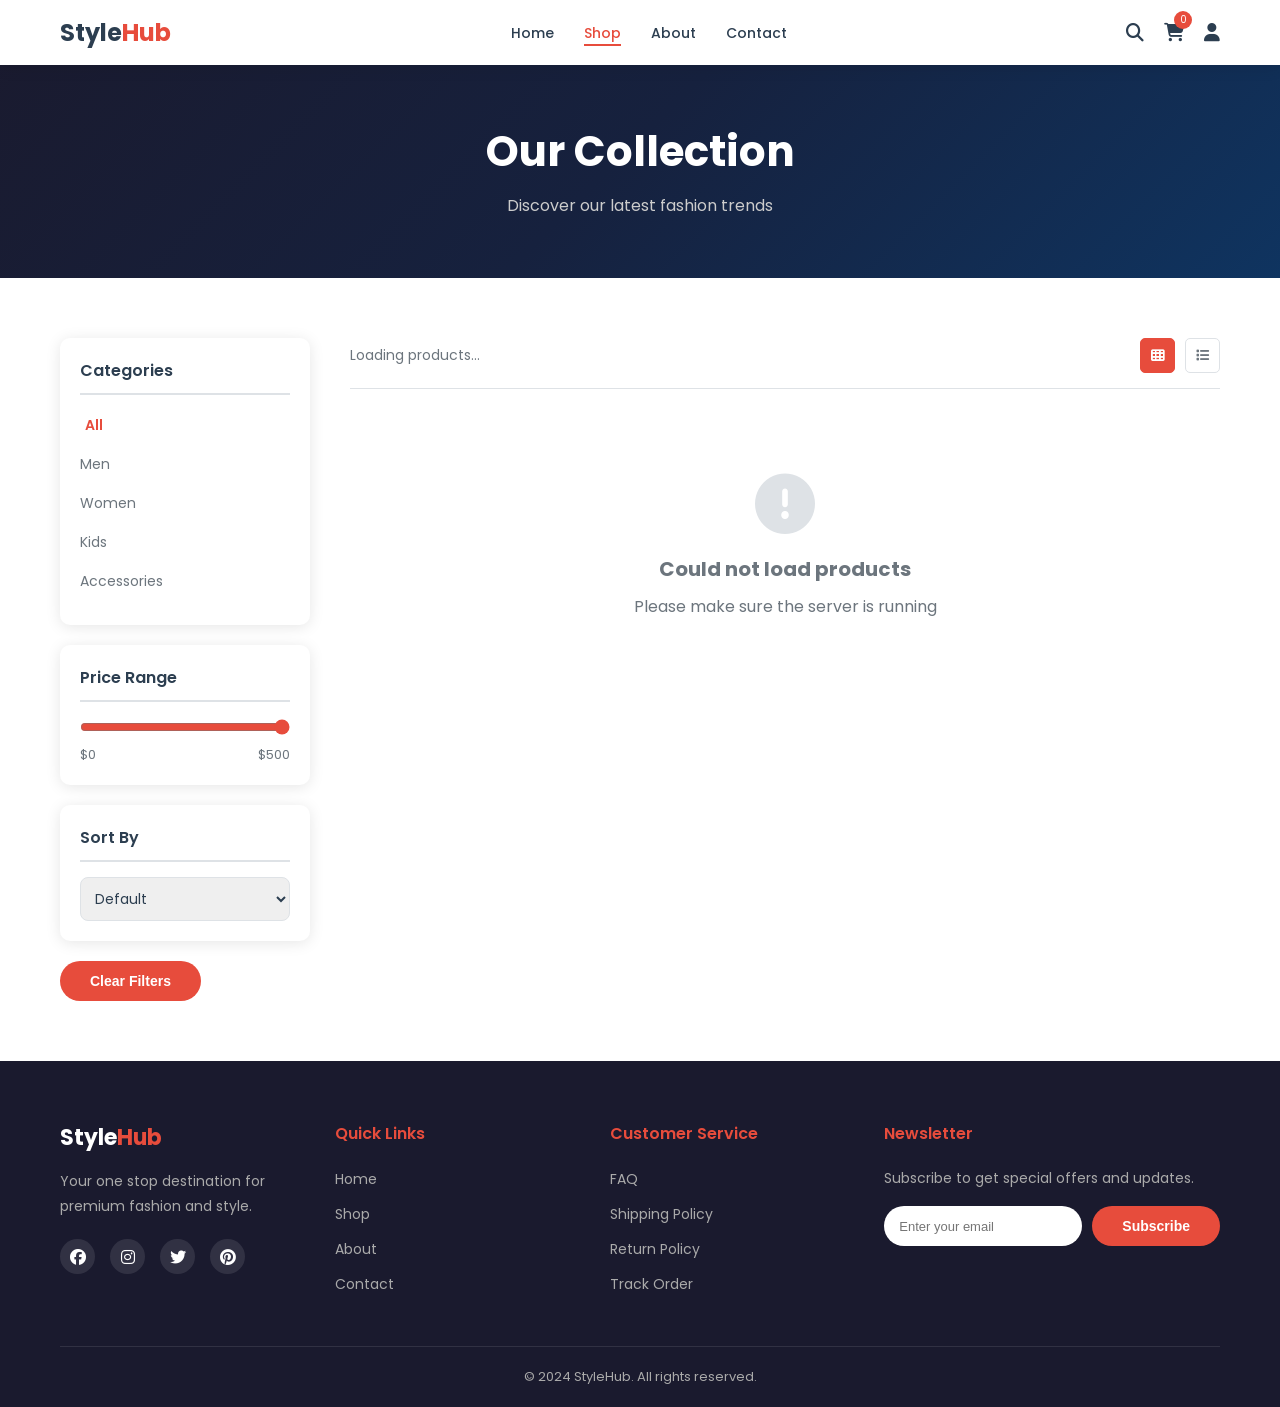
==== frontend/pages/products.html @ 16276a41 "Complete Codebase for StyleHub E-Commerce" ====
<!DOCTYPE html>
<html lang="en">
<head>
    <meta charset="UTF-8">
    <meta name="viewport" content="width=device-width, initial-scale=1.0">
    <title>Shop - StyleHub</title>
    <link rel="stylesheet" href="../css/style.css">
    <link rel="stylesheet" href="../css/products.css">
    <link href="https://fonts.googleapis.com/css2?family=Poppins:wght@300;400;500;600;700&display=swap" rel="stylesheet">
    <link rel="stylesheet" href="https://cdnjs.cloudflare.com/ajax/libs/font-awesome/6.4.0/css/all.min.css">
</head>
<body>

    <!-- NAVBAR -->
    <nav class="navbar">
        <div class="nav-container">
            <div class="nav-logo">
                <a href="../index.html">Style<span>Hub</span></a>
            </div>
            <ul class="nav-links">
                <li><a href="../index.html">Home</a></li>
                <li><a href="products.html">Shop</a></li>
                <li><a href="about.html">About</a></li>
                <li><a href="contact.html">Contact</a></li>
            </ul>
            <div class="nav-icons">
                <a href="search.html"><i class="fas fa-search"></i></a>
                <a href="cart.html">
                    <i class="fas fa-shopping-cart"></i>
                    <span class="cart-count">0</span>
                </a>
                <a href="login.html" id="nav-auth-link">
                    <i class="fas fa-user"></i>
                </a>
            </div>
            <div class="hamburger">
                <span></span>
                <span></span>
                <span></span>
            </div>
        </div>
    </nav>

    <!-- PAGE HEADER -->
    <div class="page-header">
        <h1>Our Collection</h1>
        <p>Discover our latest fashion trends</p>
    </div>

    <!-- SHOP SECTION -->
    <section class="shop-section">
        <div class="container">
            <div class="shop-layout">

                <!-- SIDEBAR FILTERS -->
                <aside class="sidebar">
                    <div class="filter-section">
                        <h3>Categories</h3>
                        <ul class="filter-list">
                            <li><a href="#" class="filter-link active" data-category="all">All</a></li>
                            <li><a href="#" class="filter-link" data-category="men">Men</a></li>
                            <li><a href="#" class="filter-link" data-category="women">Women</a></li>
                            <li><a href="#" class="filter-link" data-category="kids">Kids</a></li>
                            <li><a href="#" class="filter-link" data-category="accessories">Accessories</a></li>
                        </ul>
                    </div>

                    <div class="filter-section">
                        <h3>Price Range</h3>
                        <div class="price-range">
                            <input type="range" id="price-range" min="0" max="500" value="500">
                            <div class="price-labels">
                                <span>$0</span>
                                <span id="price-value">$500</span>
                            </div>
                        </div>
                    </div>

                    <div class="filter-section">
                        <h3>Sort By</h3>
                        <select id="sort-select" class="sort-select">
                            <option value="default">Default</option>
                            <option value="price-low">Price: Low to High</option>
                            <option value="price-high">Price: High to Low</option>
                            <option value="name">Name: A to Z</option>
                        </select>
                    </div>

                    <button class="btn btn-primary" id="clear-filters">Clear Filters</button>
                </aside>

                <!-- PRODUCTS AREA -->
                <div class="products-area">
                    <div class="products-toolbar">
                        <p id="products-count">Loading products...</p>
                        <div class="view-toggle">
                            <button class="view-btn active" id="grid-view">
                                <i class="fas fa-th"></i>
                            </button>
                            <button class="view-btn" id="list-view">
                                <i class="fas fa-list"></i>
                            </button>
                        </div>
                    </div>
                    <div class="products-grid" id="products-container">
                        <!-- Products loaded here -->
                    </div>
                </div>

            </div>
        </div>
    </section>

    <!-- FOOTER -->
    <footer class="footer">
        <div class="container">
            <div class="footer-grid">
                <div class="footer-col">
                    <h3>Style<span>Hub</span></h3>
                    <p>Your one stop destination for premium fashion and style.</p>
                    <div class="social-links">
                        <a href="#"><i class="fab fa-facebook"></i></a>
                        <a href="#"><i class="fab fa-instagram"></i></a>
                        <a href="#"><i class="fab fa-twitter"></i></a>
                        <a href="#"><i class="fab fa-pinterest"></i></a>
                    </div>
                </div>
                <div class="footer-col">
                    <h4>Quick Links</h4>
                    <ul>
                        <li><a href="../index.html">Home</a></li>
                        <li><a href="products.html">Shop</a></li>
                        <li><a href="about.html">About</a></li>
                        <li><a href="contact.html">Contact</a></li>
                    </ul>
                </div>
                <div class="footer-col">
                    <h4>Customer Service</h4>
                    <ul>
                        <li><a href="#">FAQ</a></li>
                        <li><a href="#">Shipping Policy</a></li>
                        <li><a href="#">Return Policy</a></li>
                        <li><a href="#">Track Order</a></li>
                    </ul>
                </div>
                <div class="footer-col">
                    <h4>Newsletter</h4>
                    <p>Subscribe to get special offers and updates.</p>
                    <div class="newsletter">
                        <input type="email" placeholder="Enter your email">
                        <button class="btn btn-primary">Subscribe</button>
                    </div>
                </div>
            </div>
            <div class="footer-bottom">
                <p>&copy; 2024 StyleHub. All rights reserved.</p>
            </div>
        </div>
    </footer>

    <script src="../js/main.js"></script>
    <script src="../js/products.js"></script>
</body>
</html>
---- frontend/css/style.css ----
/* ─── RESET & BASE ─────────────────────────────────────── */
* {
    margin: 0;
    padding: 0;
    box-sizing: border-box;
}

:root {
    --primary: #2c3e50;
    --accent: #e74c3c;
    --light: #f8f9fa;
    --dark: #1a1a2e;
    --gray: #6c757d;
    --border: #dee2e6;
    --white: #ffffff;
    --shadow: 0 2px 15px rgba(0,0,0,0.1);
    --transition: all 0.3s ease;
}

body {
    font-family: 'Poppins', sans-serif;
    color: var(--primary);
    background-color: var(--white);
    overflow-x: hidden;
}

a {
    text-decoration: none;
    color: inherit;
}

ul {
    list-style: none;
}

img {
    max-width: 100%;
    height: auto;
}

.container {
    max-width: 1200px;
    margin: 0 auto;
    padding: 0 20px;
}

/* ─── BUTTONS ───────────────────────────────────────────── */
.btn {
    display: inline-block;
    padding: 12px 30px;
    border-radius: 30px;
    font-size: 14px;
    font-weight: 600;
    cursor: pointer;
    transition: var(--transition);
    border: none;
    text-align: center;
}

.btn-primary {
    background-color: var(--accent);
    color: var(--white);
}

.btn-primary:hover {
    background-color: #c0392b;
    transform: translateY(-2px);
    box-shadow: 0 5px 15px rgba(231,76,60,0.4);
}

.btn-secondary {
    background-color: transparent;
    color: var(--primary);
    border: 2px solid var(--primary);
}

.btn-secondary:hover {
    background-color: var(--primary);
    color: var(--white);
}

/* ─── NAVBAR ────────────────────────────────────────────── */
.navbar {
    position: fixed;
    top: 0;
    left: 0;
    width: 100%;
    z-index: 1000;
    background-color: var(--white);
    box-shadow: var(--shadow);
    padding: 15px 0;
    transition: var(--transition);
}

.nav-container {
    max-width: 1200px;
    margin: 0 auto;
    padding: 0 20px;
    display: flex;
    align-items: center;
    justify-content: space-between;
}

.nav-logo a {
    font-size: 24px;
    font-weight: 700;
    color: var(--primary);
}

.nav-logo span {
    color: var(--accent);
}

.nav-links {
    display: flex;
    gap: 30px;
}

.nav-links a {
    font-size: 14px;
    font-weight: 500;
    color: var(--primary);
    transition: var(--transition);
    position: relative;
}

.nav-links a::after {
    content: '';
    position: absolute;
    bottom: -3px;
    left: 0;
    width: 0;
    height: 2px;
    background-color: var(--accent);
    transition: var(--transition);
}

.nav-links a:hover::after {
    width: 100%;
}

.nav-links a:hover {
    color: var(--accent);
}

.nav-icons {
    display: flex;
    align-items: center;
    gap: 20px;
}

.nav-icons a {
    font-size: 18px;
    color: var(--primary);
    transition: var(--transition);
    position: relative;
}

.nav-icons a:hover {
    color: var(--accent);
}

.cart-count {
    position: absolute;
    top: -8px;
    right: -8px;
    background-color: var(--accent);
    color: var(--white);
    font-size: 10px;
    width: 18px;
    height: 18px;
    border-radius: 50%;
    display: flex;
    align-items: center;
    justify-content: center;
}

.hamburger {
    display: none;
    flex-direction: column;
    gap: 5px;
    cursor: pointer;
}

.hamburger span {
    width: 25px;
    height: 3px;
    background-color: var(--primary);
    border-radius: 3px;
    transition: var(--transition);
}

/* ─── SECTION TITLE ─────────────────────────────────────── */
.section-title {
    font-size: 32px;
    font-weight: 700;
    text-align: center;
    margin-bottom: 40px;
    position: relative;
}

.section-title::after {
    content: '';
    position: absolute;
    bottom: -10px;
    left: 50%;
    transform: translateX(-50%);
    width: 60px;
    height: 3px;
    background-color: var(--accent);
}

/* ─── PRODUCT CARD ──────────────────────────────────────── */
.product-card {
    background-color: var(--white);
    border-radius: 10px;
    overflow: hidden;
    box-shadow: var(--shadow);
    transition: var(--transition);
    cursor: pointer;
}

.product-card:hover {
    transform: translateY(-5px);
    box-shadow: 0 10px 30px rgba(0,0,0,0.15);
}

.product-card img {
    width: 100%;
    height: 280px;
    object-fit: cover;
}

.product-card-info {
    padding: 15px;
}

.product-card-info h3 {
    font-size: 16px;
    font-weight: 600;
    margin-bottom: 5px;
}

.product-card-info .category {
    font-size: 12px;
    color: var(--gray);
    margin-bottom: 10px;
}

.product-card-info .price {
    font-size: 18px;
    font-weight: 700;
    color: var(--accent);
}

.product-card-actions {
    padding: 0 15px 15px;
    display: flex;
    gap: 10px;
}

.product-card-actions .btn {
    flex: 1;
    padding: 8px 15px;
    font-size: 12px;
}

/* ─── FOOTER ────────────────────────────────────────────── */
.footer {
    background-color: var(--dark);
    color: var(--white);
    padding: 60px 0 20px;
}

.footer-grid {
    display: grid;
    grid-template-columns: repeat(4, 1fr);
    gap: 40px;
    margin-bottom: 40px;
}

.footer-col h3 {
    font-size: 22px;
    font-weight: 700;
    margin-bottom: 15px;
}

.footer-col h3 span {
    color: var(--accent);
}

.footer-col h4 {
    font-size: 16px;
    font-weight: 600;
    margin-bottom: 20px;
    color: var(--accent);
}

.footer-col p {
    font-size: 14px;
    color: #aaa;
    line-height: 1.8;
}

.footer-col ul li {
    margin-bottom: 10px;
}

.footer-col ul li a {
    font-size: 14px;
    color: #aaa;
    transition: var(--transition);
}

.footer-col ul li a:hover {
    color: var(--accent);
    padding-left: 5px;
}

.social-links {
    display: flex;
    gap: 15px;
    margin-top: 20px;
}

.social-links a {
    width: 35px;
    height: 35px;
    background-color: rgba(255,255,255,0.1);
    border-radius: 50%;
    display: flex;
    align-items: center;
    justify-content: center;
    transition: var(--transition);
}

.social-links a:hover {
    background-color: var(--accent);
}

.newsletter {
    display: flex;
    gap: 10px;
    margin-top: 15px;
}

.newsletter input {
    flex: 1;
    padding: 10px 15px;
    border-radius: 30px;
    border: none;
    outline: none;
    font-size: 13px;
}

.footer-bottom {
    border-top: 1px solid rgba(255,255,255,0.1);
    padding-top: 20px;
    text-align: center;
    color: #aaa;
    font-size: 13px;
}

/* ─── RESPONSIVE ────────────────────────────────────────── */
@media (max-width: 768px) {
    .nav-links {
        display: none;
        position: absolute;
        top: 70px;
        left: 0;
        width: 100%;
        background-color: var(--white);
        flex-direction: column;
        padding: 20px;
        box-shadow: var(--shadow);
    }

    .nav-links.active {
        display: flex;
    }

    .hamburger {
        display: flex;
    }

    .footer-grid {
        grid-template-columns: repeat(2, 1fr);
    }
}

@media (max-width: 480px) {
    .footer-grid {
        grid-template-columns: 1fr;
    }
}

.nav-links a.active {
    color: var(--accent) !important;
}

.nav-links a.active::after {
    width: 100% !important;
}



/* ─── BUTTON FULL ───────────────────────────────────────── */
.btn-full {
    width: 100%;
    padding: 14px;
    font-size: 15px;
    border-radius: 10px;
}
---- frontend/css/products.css ----
/* ─── PAGE HEADER ───────────────────────────────────────── */
.page-header {
    background: linear-gradient(135deg, #1a1a2e 0%, #16213e 50%, #0f3460 100%);
    color: var(--white);
    text-align: center;
    padding: 120px 20px 60px;
}

.page-header h1 {
    font-size: 42px;
    font-weight: 700;
    margin-bottom: 10px;
}

.page-header p {
    font-size: 16px;
    color: #ccc;
}

/* ─── SHOP SECTION ──────────────────────────────────────── */
.shop-section {
    padding: 60px 0;
}

.shop-layout {
    display: grid;
    grid-template-columns: 250px 1fr;
    gap: 40px;
}

/* ─── SIDEBAR ───────────────────────────────────────────── */
.sidebar {
    position: sticky;
    top: 90px;
    height: fit-content;
}

.filter-section {
    background-color: var(--white);
    border-radius: 10px;
    padding: 20px;
    margin-bottom: 20px;
    box-shadow: var(--shadow);
}

.filter-section h3 {
    font-size: 16px;
    font-weight: 600;
    margin-bottom: 15px;
    color: var(--primary);
    padding-bottom: 10px;
    border-bottom: 2px solid var(--border);
}

.filter-list li {
    margin-bottom: 8px;
}

.filter-link {
    font-size: 14px;
    color: var(--gray);
    transition: var(--transition);
    display: block;
    padding: 5px 0;
}

.filter-link:hover,
.filter-link.active {
    color: var(--accent);
    padding-left: 5px;
}

.filter-link.active {
    font-weight: 600;
}

/* ─── PRICE RANGE ───────────────────────────────────────── */
.price-range input[type="range"] {
    width: 100%;
    accent-color: var(--accent);
    margin-bottom: 10px;
}

.price-labels {
    display: flex;
    justify-content: space-between;
    font-size: 13px;
    color: var(--gray);
}

/* ─── SORT SELECT ───────────────────────────────────────── */
.sort-select {
    width: 100%;
    padding: 10px;
    border: 1px solid var(--border);
    border-radius: 8px;
    font-size: 14px;
    color: var(--primary);
    outline: none;
    cursor: pointer;
    font-family: 'Poppins', sans-serif;
}

.sort-select:focus {
    border-color: var(--accent);
}

/* ─── PRODUCTS TOOLBAR ──────────────────────────────────── */
.products-toolbar {
    display: flex;
    justify-content: space-between;
    align-items: center;
    margin-bottom: 25px;
    padding-bottom: 15px;
    border-bottom: 1px solid var(--border);
}

.products-toolbar p {
    font-size: 14px;
    color: var(--gray);
}

.view-toggle {
    display: flex;
    gap: 10px;
}

.view-btn {
    width: 35px;
    height: 35px;
    border: 1px solid var(--border);
    border-radius: 5px;
    background: none;
    cursor: pointer;
    color: var(--gray);
    transition: var(--transition);
}

.view-btn.active,
.view-btn:hover {
    background-color: var(--accent);
    color: var(--white);
    border-color: var(--accent);
}

/* ─── PRODUCTS GRID ─────────────────────────────────────── */
.products-area .products-grid {
    display: grid;
    grid-template-columns: repeat(3, 1fr);
    gap: 25px;
}

/* ─── LIST VIEW ─────────────────────────────────────────── */
.products-area .products-grid.list-view {
    grid-template-columns: 1fr;
}

.products-area .products-grid.list-view .product-card {
    display: grid;
    grid-template-columns: 200px 1fr auto;
    align-items: center;
}

.products-area .products-grid.list-view .product-card img {
    height: 150px;
}

/* ─── NO PRODUCTS ───────────────────────────────────────── */
.no-products {
    text-align: center;
    padding: 60px 20px;
    color: var(--gray);
    grid-column: 1 / -1;
}

.no-products i {
    font-size: 60px;
    margin-bottom: 20px;
    color: var(--border);
}

.no-products h3 {
    font-size: 20px;
    margin-bottom: 10px;
}

/* ─── RESPONSIVE ────────────────────────────────────────── */
@media (max-width: 1024px) {
    .products-area .products-grid {
        grid-template-columns: repeat(2, 1fr);
    }
}

@media (max-width: 768px) {
    .shop-layout {
        grid-template-columns: 1fr;
    }

    .sidebar {
        position: static;
    }

    .products-area .products-grid {
        grid-template-columns: repeat(2, 1fr);
    }
}

@media (max-width: 480px) {
    .products-area .products-grid {
        grid-template-columns: 1fr;
    }
}

/* ─── FIX PRODUCT CARD IMAGES ───────────────────────────── */
.products-area .product-card img {
    width: 100%;
    height: 350px;
    object-fit: cover;
    object-position: center center;
}
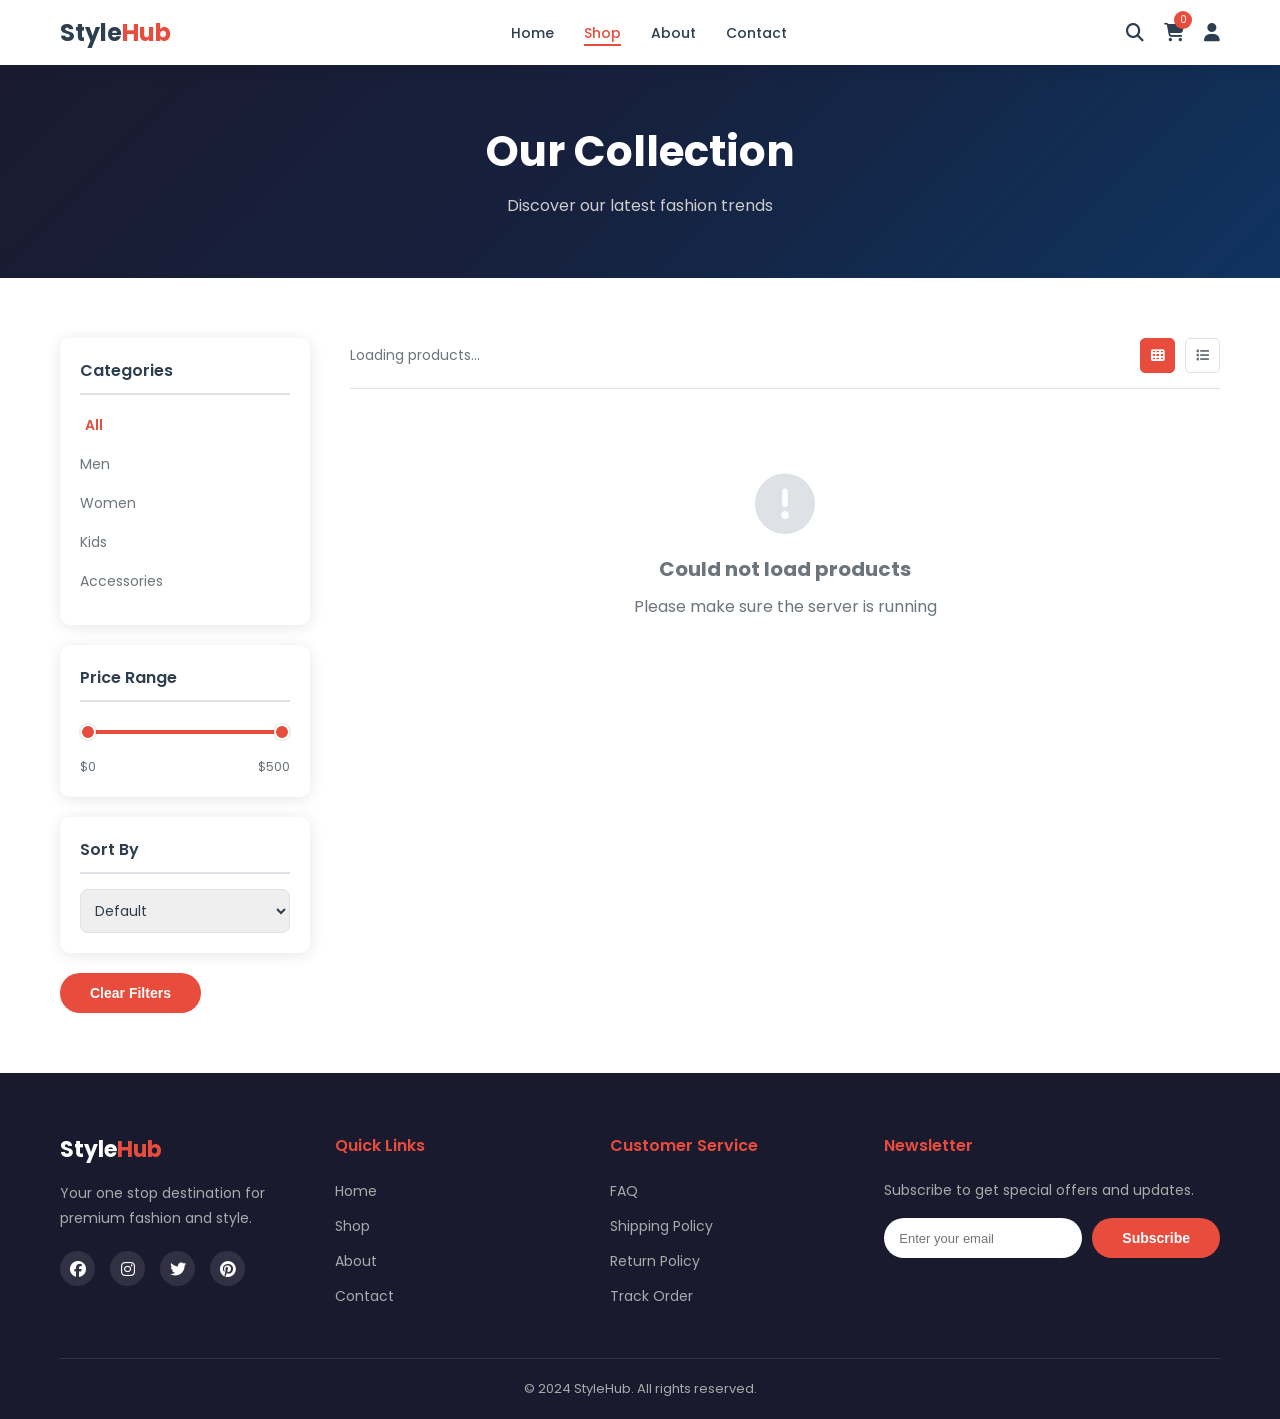
==== commit 2ce4f346: "filter handlers" ====
--- a/frontend/pages/products.html
+++ b/frontend/pages/products.html
@@ -68,10 +68,15 @@
                     <div class="filter-section">
                         <h3>Price Range</h3>
                         <div class="price-range">
-                            <input type="range" id="price-range" min="0" max="500" value="500">
+                            <div class="price-slider">
+                                <div class="slider-track"></div>
+                                <div class="slider-range" id="slider-range"></div>
+                                <input type="range" id="price-range-min" min="0" max="500" step="5" value="0">
+                                <input type="range" id="price-range-max" min="0" max="500" step="5" value="500">
+                            </div>
                             <div class="price-labels">
-                                <span>$0</span>
-                                <span id="price-value">$500</span>
+                                <span id="price-value-min">$0</span>
+                                <span id="price-value-max">$500</span>
                             </div>
                         </div>
                     </div>
--- a/frontend/css/products.css
+++ b/frontend/css/products.css
@@ -75,10 +75,76 @@
 }
 
 /* ─── PRICE RANGE ───────────────────────────────────────── */
-.price-range input[type="range"] {
-    width: 100%;
-    accent-color: var(--accent);
+.price-slider {
+    position: relative;
+    height: 30px;
     margin-bottom: 10px;
+}
+
+.slider-track {
+    position: absolute;
+    top: 50%;
+    left: 0;
+    width: 100%;
+    height: 4px;
+    background: var(--border);
+    border-radius: 2px;
+    transform: translateY(-50%);
+}
+
+.slider-range {
+    position: absolute;
+    top: 50%;
+    height: 4px;
+    background: var(--accent);
+    border-radius: 2px;
+    transform: translateY(-50%);
+}
+
+.price-slider input[type="range"] {
+    position: absolute;
+    top: 50%;
+    left: 0;
+    width: 100%;
+    margin: 0;
+    background: none;
+    pointer-events: none;
+    -webkit-appearance: none;
+    appearance: none;
+    transform: translateY(-50%);
+}
+
+/* thumbs need pointer-events restored, track hidden */
+.price-slider input[type="range"]::-webkit-slider-runnable-track {
+    -webkit-appearance: none;
+    background: transparent;
+}
+
+.price-slider input[type="range"]::-webkit-slider-thumb {
+    -webkit-appearance: none;
+    pointer-events: auto;
+    width: 16px;
+    height: 16px;
+    border-radius: 50%;
+    background: var(--accent);
+    border: 2px solid var(--white);
+    box-shadow: 0 0 2px rgba(0, 0, 0, 0.3);
+    cursor: pointer;
+}
+
+.price-slider input[type="range"]::-moz-range-track {
+    background: transparent;
+}
+
+.price-slider input[type="range"]::-moz-range-thumb {
+    pointer-events: auto;
+    width: 16px;
+    height: 16px;
+    border-radius: 50%;
+    background: var(--accent);
+    border: 2px solid var(--white);
+    box-shadow: 0 0 2px rgba(0, 0, 0, 0.3);
+    cursor: pointer;
 }
 
 .price-labels {
